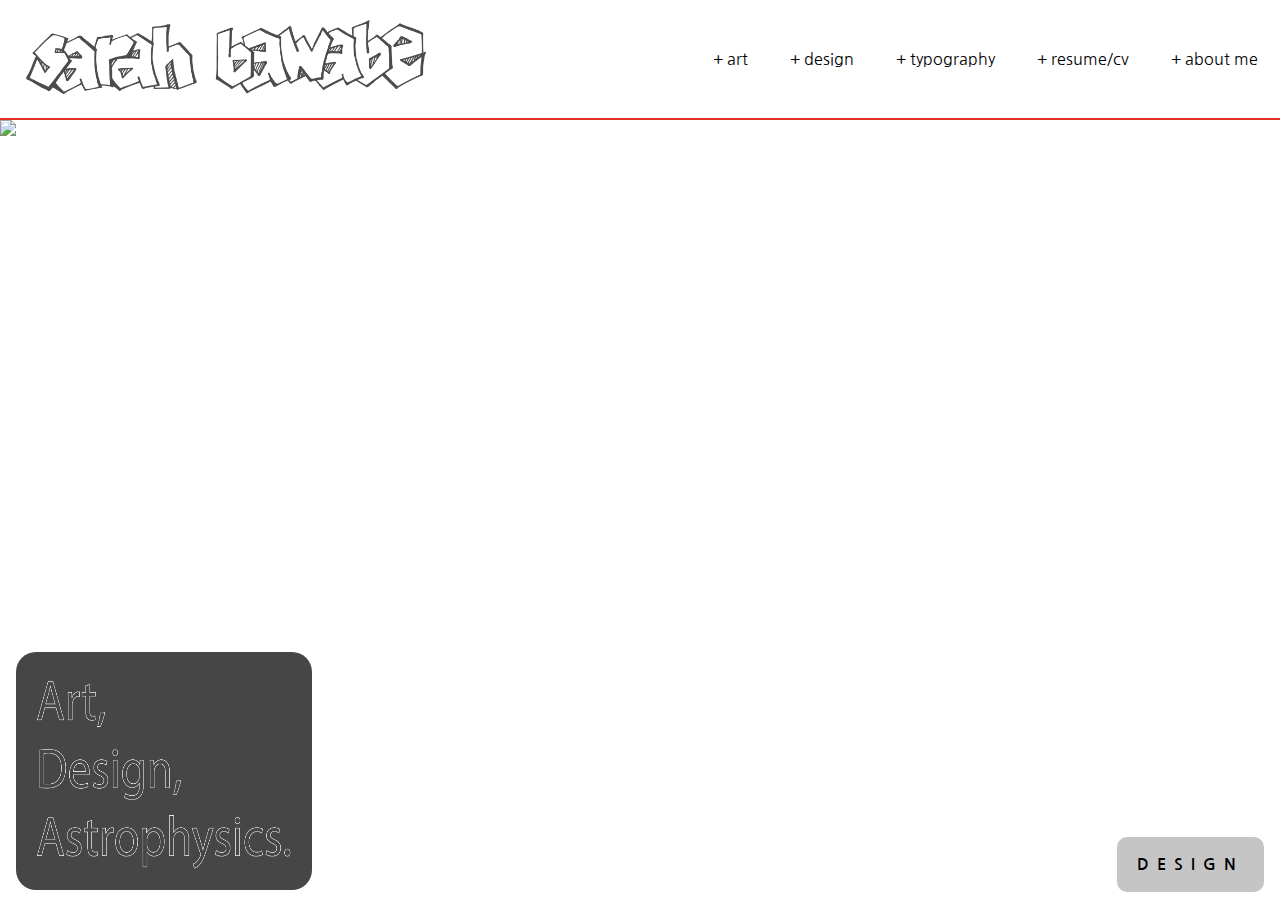
==== index.html @ 42086b77 "Add files via upload" ====
<!doctype html>

<!-- HOME PAGE  -->

<html>
  <head>
    <title>Sarah Bawabe</title>
    <link rel="stylesheet" href="index.css">
    <link rel="icon" href="./favicon.png">
    <link rel="stylesheet" href="main.css">
    <link rel="stylesheet" href="https://fonts.googleapis.com/icon?family=Material+Icons">
    <link href='https://fonts.googleapis.com/css?family=Abel' rel='stylesheet'>
    <link href='https://fonts.googleapis.com/css?family=Nanum Gothic: 100,400,700' rel='stylesheet'>
    <script src='https://kit.fontawesome.com/a076d05399.js'></script>
    <meta content="width=device-width, initial-scale=1" name="viewport" />
  </head>

  <div class="topBox">
    <div id="nameBox">
      <a href="index.html"> <img src="name.png" id="name"> </a>
    </div>
    <div id="optionsBox">
      <nav>
        <a href="art.html" class="navbar">+ art</a>
        <a href="design.html" class="navbar">+ design</a>
        <a href="typography.html" class="navbar">+ typography</a>
        <a href="resume.html" class="navbar">+ resume/cv</a>
        <a href="aboutMe.html" class="navbar">+ about me</a>
      </nav>
    </div>
  </div>

  <div id="bottomBox">

    <img src="artDesignAstroWHITE.png" id="artDesignAstro">

    <div class="slides">
      <img src="artPolaroid.png" class="slideImage">
      <a href="art.html">
        <div class="slideText">Art <i class="fas fa-long-arrow-alt-right"></i>
        </div> </a>
    </div>

    <div class="slides">
      <img src="designSlideSTRIPES.jpg" class="slideImage">
      <a href="design.html">
        <div class="slideText">Design <i class="fas fa-long-arrow-alt-right"></i>
        </div> </a>
    </div>


    <script>
      var currInd = 0;
      slideshow();

      function slideshow() {
        var i;
        var slides = document.getElementsByClassName("slides");
        for (i = 0; i < slides.length; i++) {
          slides[i].style.display = "none";
        }
        currInd++;
        if (currInd == slides.length) {
          currInd = 0;
        }
        slides[currInd].style.display = "block";
        setTimeout(slideshow, 3000);
      }
    </script>



    <!-- <div class="mainArt">
      <div class="artBox">

        <div class="artItem" id="bird">
          <img src="bird.jpg" class="artImage">
          <div class="middle">
            <div class="artText">BIRD</div>
          </div>
        </div>

        <div class="artItem" id="cat">
          <img src="cat.jpg" class="artImage">
          <div class="middle">
            <div class="artText">CAT</div>
          </div>
        </div>

        <div class="artItem" id="hedgehog">
          <img src="hedgehog.jpg" class="artImage">
          <div class="middle">
            <div class="artText">HEDGEHOG</div>
          </div>
        </div>

        <div class="artItem" id="skydiver">
          <img src="skydiver.jpg" class="artImage">
          <div class="middle">
            <div class="artText">SKYDIVER</div>
          </div>
        </div>

        <div class="artItem" id="apple">
          <img src="apple.jpg" class="artImage">
          <div class="middle">
            <div class="artText">APPLE</div>
          </div>
        </div>

        <div class="artItem" id="bear">
          <img src="bear.jpg" class="artImage">
          <div class="middle">
            <div class="artText">BEAR</div>
          </div>
        </div>

      </div>
    </div> -->
  </div>

</html>

<!-- <div class="mainUIUX">
  <h1 id="uiuxTitle"> UI/UX portfolio </h1>
  <div class="uiuxBox">
    <div class="uiuxItem" id="redesign"> <a href="redesign.html" class="uiuxChooser"> redesign </a> </div>
    <div class="uiuxItem" id="everydayUI"> <a href="everyday.html" class="uiuxChooser"> everyday UI </a> </div>
    <div class="uiuxItem" id="ABtesting"> <a href="ABtesting.html" class="uiuxChooser"> ABtesting </a> </div>
    <div class="uiuxItem" id="development"> <a href="development.html" class="uiuxChooser"> development </a> </div>
    <div class="uiuxItem" id="iterative"> <a href="iterative.html" class="uiuxChooser"> iterative design </a> </div>
  </div>
</div> -->
---- index.css ----
body {
  font-family: 'Nanum Gothic';
  font-weight: lighter;
  color: #A7A9AB;
  display: flex;
  flex-direction: column;
  float: none;
  justify-content: center;
  z-index: 1;
  margin: 0px;
}

#name {
  width: 400px;
  padding-left: 2vw;
  opacity: 70%;
}

#nameBox {
  display: flex;
  justify-content: center;
  margin-top: 20px;
  margin-bottom: 20px;
}

h1 {
  color: #3E3E3E;
  margin: 30px;
  margin-bottom: 10px;
  font-size: 32px;
  text-align: center;
  letter-spacing: 0.5em;
}

p {
  font-size: 18px;
  text-align: center;
  margin: 0px;
  margin-bottom: 10px;
  padding-left: 10px;
  padding-right: 10px;
}

nav {
  display: flex;
  align-items: center;
  align-content: stretch;
  align-self: center;
}

#optionsBox {
  display: flex;
  float: none;
  justify-content: center;
  align-content: center;
}

.navbar {
  cursor: pointer;
  padding-right: 2px;
  padding-top: 10px;
  padding-bottom: 10px;
  margin-left: 20px;
  margin-right: 20px;
  font-size: 16px;
  text-decoration: none;
  color: black;
  font-weight: 100;
}

.navbar:hover,#selected {
  border-bottom: black solid 0.5px;
}

.topBox {
  background-color: white;
  display: flex;
  flex-direction: row;
  justify-content: space-between;
  border-bottom: #DF331F solid 2px;
  width: 100vw;
  position: sticky;
  top: 0px;
  z-index: 2;
}

#copyright {
  padding: 10px;
}

@media only screen and (max-width: 850px){
  .topBox {
    flex-direction: column;
  }

  #name {
    width: 70vw;
    height: auto;
    padding: 0px;
  }

  nav {
    margin-bottom: 10px;
  }

}

@media only screen and (max-width: 450px) {
  #name {
    width: 90vw;
    height: auto;
    margin-bottom: 0px;
  }
  nav {
    flex-flow: row wrap;
    justify-content: center;
    margin-bottom: 10px;
  }
}
---- main.css ----
#wholeBox {
  height: 100vh;
}

#bottomBox {
  display: flex;
  /* flex-direction: column; */
  justify-content: flex-start;
  width: 100vw;
  align-self: center;
}

h3 {
  font-size: 50px;
  font-weight: 500;
  margin: 0px;
}

.slide {
  cursor: pointer;
  position: relative;
  background-color: #3E3E3E;
  text-align: center;
  margin: 10px;
  height: 100%;
}

.slideImage {
  opacity: 1;
  width: 100vw;
  max-height: 88vh;
  object-fit: cover;
  overflow: hidden;
  transition: .5s ease;
  backface-visibility: hidden;
}

.slideText {
  cursor: pointer;
  position: absolute;
  background-color: #C5C5C5;
  padding: 20px;
  border-radius: 10px;
  bottom: 8px;
  right: 16px;
  color: black;
  font-size: 16px;
  font-weight: 600;
  text-transform: uppercase;
  letter-spacing: 0.5em;
}

.slideText:hover {
  background-color: #E8E8E8;
}

#artDesignAstro {
  background-color: #464646;
  /* background-color: white; */
  padding: 20px;
  margin-left: 16px;
  position: absolute;
  bottom: 10px;
  width: 20%;
  height: 22%;
  align-self: flex-end;
  /* border: 1px #3E3E3E solid; */
  border-radius: 20px;
  z-index: 1;
}



/* @media only screen and (min-width: 480px) and (max-width: 900px){
  #bottomBox {
    flex-direction: column;
  }

}

@media only screen and (max-width: 480px) {
  #bottomBox {
    flex-direction: column;
    margin-top: 20vh;
  }

  .uiuxBox {
    display: grid;
    grid-template-columns: 18vw 18vw 18vw 18vw 18vw;
    grid-template-rows: 36vw 27vw 36vw;
    width: 90vw;
  }

  .uiuxItem,.artItem {
    margin: 2vw;
  }

  .mainArt {
    align-items: center;
    justify-content: center;
  }

  .artBox {
    width: 90vw;
    margin: 0px;
    margin-left: 5vw;
    grid-template-columns: 22.5vw 22.5vw 22.5vw 22.5vw;
    grid-template-rows: 11.25vw 11.25vw 11.25vw 11.25vw 11.25vw 11.25vw 11.25vw 11.25vw 11.25vw 11.25vw 11.25vw;
  }
} */



/* ------------ */


.uiuxBox {
  display: grid;
  grid-template-columns: 10vw 10vw 10vw 10vw 10vw;
  grid-template-rows: 20vw 15vw 20vw;
  margin: 20px;
  margin-top: 10px;
  margin-right: 10px;
  width: 50vw;
}

.uiuxItem {
  display: flex;
  justify-content: center;
  background-color: gray;
  text-align: center;
  margin: 10px;
  /* opacity: 0.7; */
}

.uiuxChooser {
  height: 30px;
  vertical-align: middle;
  align-self: center;
  padding-bottom: 0px;
  opacity: none;
  background-color: #DF331F;
}

#redesign {
  grid-column: 1 / 4;
  grid-row: 1;
  background-image: url("sO_flowChart.png");
  background-size: cover;
  background-position: center;
}

#development {
  grid-column: 1 / 6;
  grid-row: 2;
  background-image: url("devClip.png");
  background-size: cover;
  background-position: center;
}

#ABtesting {
  grid-column: 4 / 6;
  grid-row: 1;

  background-image: url("taxi.jpg");
  background-size: cover;
  background-position: center;
}

#iterative {
  grid-column: 1 / 4;
  grid-row: 3;
  background-image: url("graySquare-01.png");
  background-size: cover;
  background-position: center;
}

#everydayUI {
  grid-column: 4 / 6;
  grid-row: 3;
  background-image: url("swipeAccess-01.png");
  background-size: cover;
  background-position: center;
}
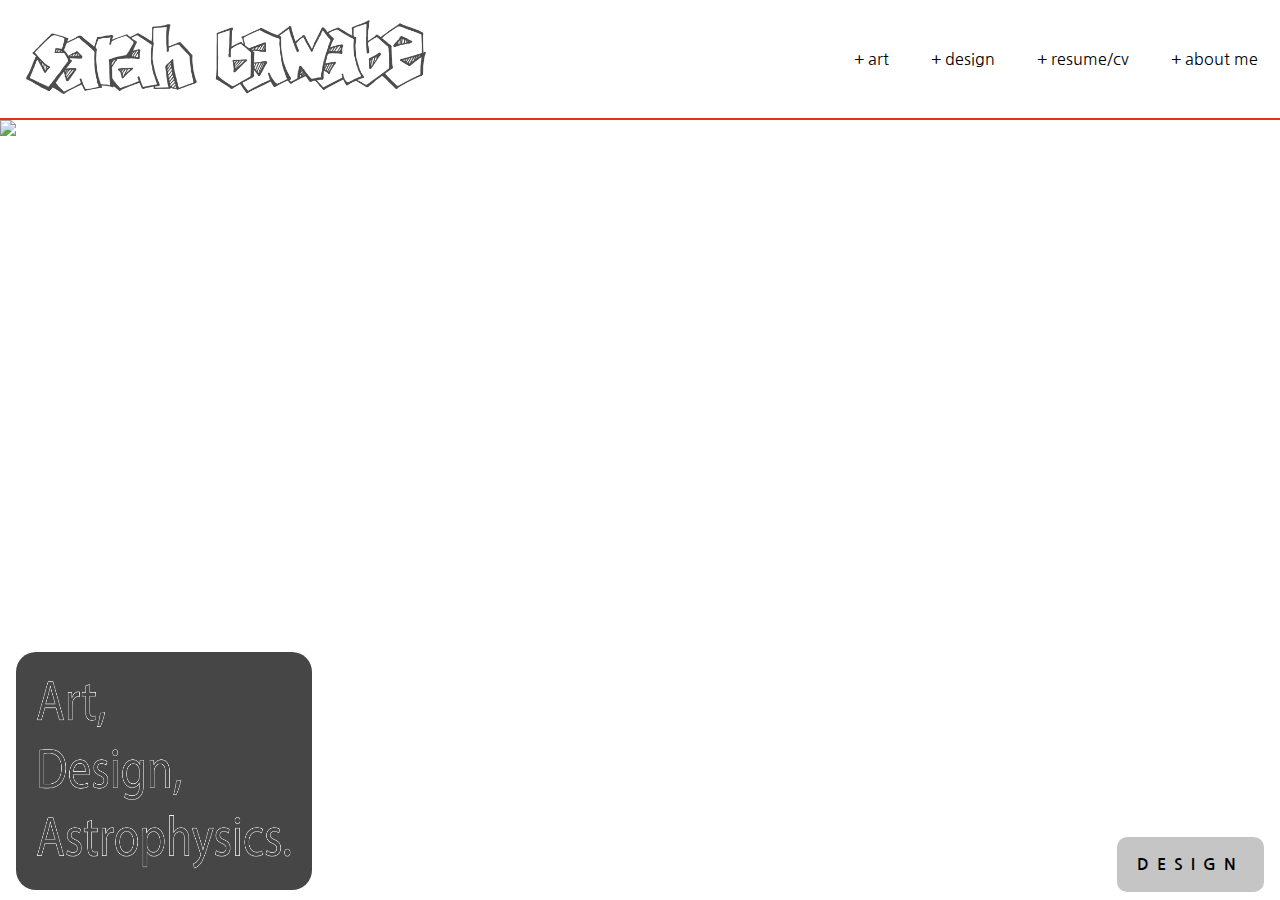
==== commit f1d2c93f: "update art design resume about" ====
--- a/index.html
+++ b/index.html
@@ -23,7 +23,6 @@
       <nav>
         <a href="art.html" class="navbar">+ art</a>
         <a href="design.html" class="navbar">+ design</a>
-        <a href="typography.html" class="navbar">+ typography</a>
         <a href="resume.html" class="navbar">+ resume/cv</a>
         <a href="aboutMe.html" class="navbar">+ about me</a>
       </nav>
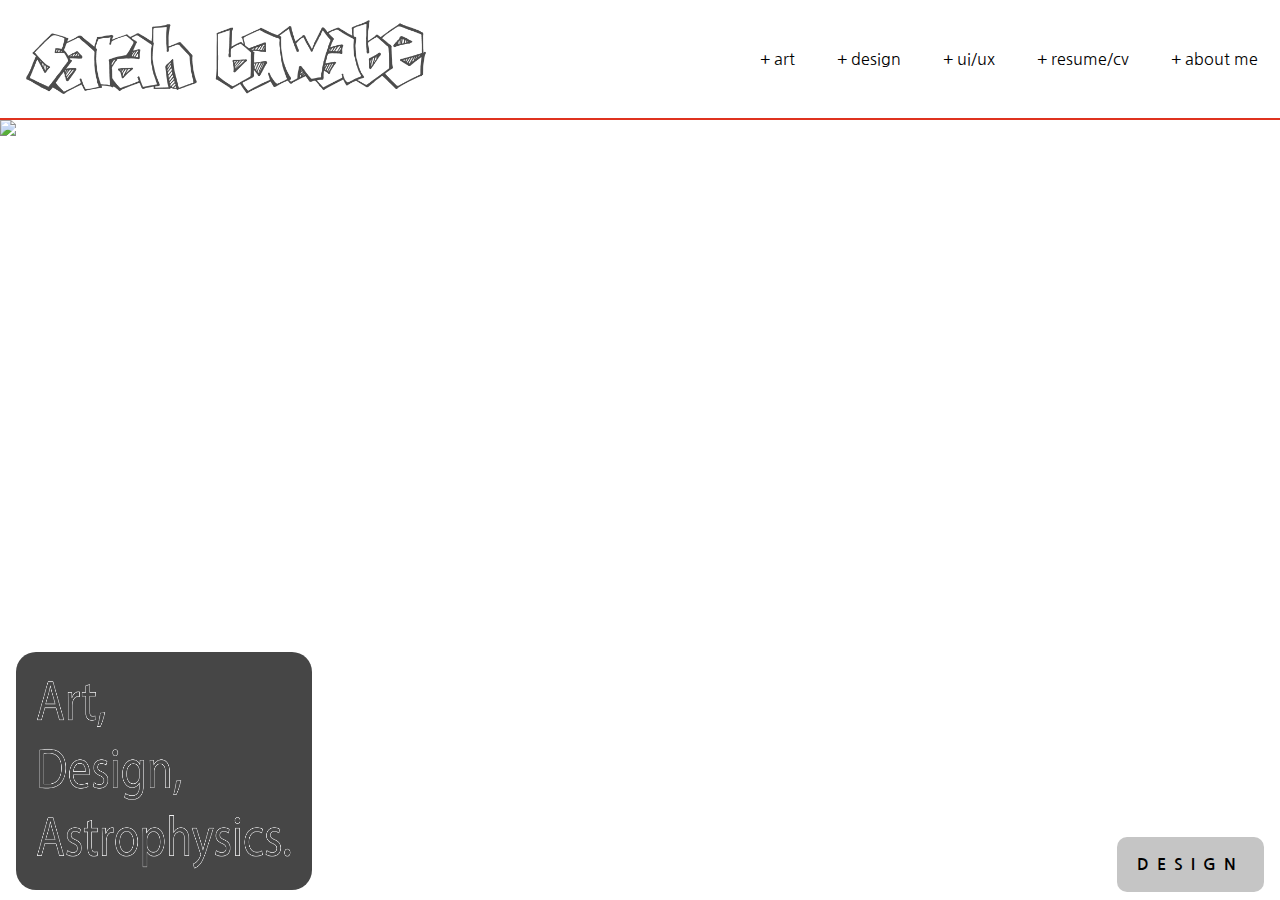
==== commit ffe57fe0: "added uiux page" ====
--- a/index.html
+++ b/index.html
@@ -23,6 +23,7 @@
       <nav>
         <a href="art.html" class="navbar">+ art</a>
         <a href="design.html" class="navbar">+ design</a>
+        <a href="uiux.html" class="navbar">+ ui/ux</a>
         <a href="resume.html" class="navbar">+ resume/cv</a>
         <a href="aboutMe.html" class="navbar">+ about me</a>
       </nav>
--- a/index.css
+++ b/index.css
@@ -30,6 +30,11 @@
   font-size: 32px;
   text-align: center;
   letter-spacing: 0.5em;
+}
+
+h3 {
+  color: #3E3E3E;
+  text-transform: uppercase;
 }
 
 p {
@@ -88,7 +93,45 @@
   padding: 10px;
 }
 
-@media only screen and (max-width: 850px){
+.flex-column {
+  display: flex;
+  flex-direction: column;
+  justify-content: center;
+}
+
+.flex-row {
+  display: flex;
+  flex-direction: row;
+}
+
+.centered-column {
+  align-self: center;
+  max-width: 800px;
+  width: 85%;
+}
+
+.button-box {
+  display: flex;
+  flex-direction: row;
+  justify-content: center;
+  align-items: center;
+  padding: 5px 20px;
+  text-align: center;
+  text-decoration: none;
+  height: 45px;
+  width: fit-content;
+  text-align: center;
+  color: #3E3E3E;
+  border-radius: 5px;
+  border: 2px solid #3E3E3E;
+}
+
+.button-box:hover {
+  border: 2px dashed #3E3E3E;
+}
+
+@media only screen and (max-width: 960px) {
+
   .topBox {
     flex-direction: column;
   }
@@ -100,20 +143,18 @@
   }
 
   nav {
+    flex-flow: row wrap;
+    justify-content: center;
     margin-bottom: 10px;
   }
 
 }
 
 @media only screen and (max-width: 450px) {
+
   #name {
     width: 90vw;
-    height: auto;
     margin-bottom: 0px;
   }
-  nav {
-    flex-flow: row wrap;
-    justify-content: center;
-    margin-bottom: 10px;
-  }
+
 }
